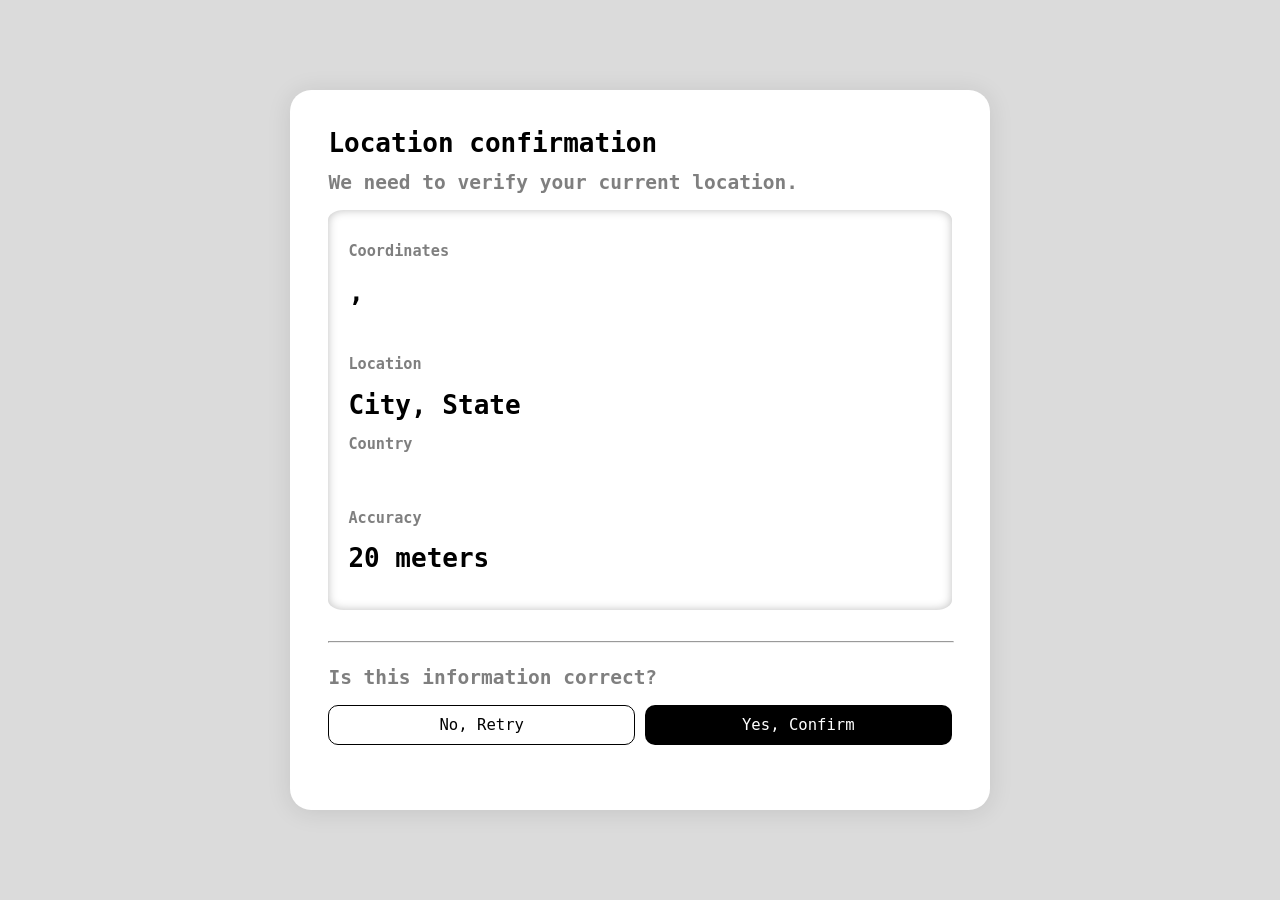
==== location.html @ bb925b22 "Login redo and location fetching" ====
<!DOCTYPE html>

<html lang="en" style="background-color: rgb(219, 219, 219); font-family:monospace; height: 100%; min-height: 100vh;">
    <head>
        <meta charset="utf-8">
        <title>Location Status</title>
        <meta name="description" content="">
        <meta name="viewport" content="width=device-width, initial-scale=1">
        <link rel="stylesheet" href="styles.css">
        <style>
            html, body {
                height: 100%;
                margin: 0;
                padding: 0;
            }
            body {
                min-height: 100vh;
                min-width: 100vw;
                display: flex;
                justify-content: center;
                align-items: center;
                box-sizing: border-box;
            }
        </style>
    </head>
    <body>
        <div class="card-container" style="align-items: flex-start; padding: 3%; height: 80%;">
            <h1 style="align-self: flex-start;margin:0;margin-bottom: 2%;">Location confirmation</h1>
            <h2 style="color: rgba(0, 0, 0, 0.5); width: 90%;align-self: flex-start; margin-top: 0;">We need to verify your current location.</h2>
            <div class="card-container"
                style="background-color: rgba(255, 255, 255, 0.534);
                        font-family: monospace;
                        width: 100%;
                        padding: 20px;
                        height: 50%;
                        border-radius: 2.5%;
                        box-shadow: inset 0 0 10px rgba(0,0,0,0.25);
                        align-items: flex-start;
            ">
                <h3 style="margin: 0; color: rgba(0, 0, 0, 0.5);margin-top: 2%;">Coordinates</h3>
                <h1 style="font-weight: bold;"><span id="longitude"></span>, <span id="latitude"></span></h1>
                <br>
                <h3 style="margin-bottom: 0; color: rgba(0, 0, 0, 0.5);">Location</h3>
                <h1 style="margin-bottom: 0;"><span id="city">City</span>, <span id="state">State</span></h1>
                <h3 style="color: rgba(0, 0, 0, 0.5);" id="country">Country</h3>
                <h3 style="color: rgba(0, 0, 0, 0.5); margin-top: 7%;">Accuracy</h3>
                <h1 style="margin: 0;">20 meters</h1>
            </div>
            <hr style="margin-top: 5%; background-color: rgba(0, 0, 0, 0.5); width: 100%;">
            <h2 style="color: rgba(0, 0, 0, 0.5);">Is this information correct?</h2>
            <div style="display: grid; grid-template-columns: 1fr 1fr; width: 100%; gap: 10px;">
                <button onclick="getLocation()" class="retry">
                    No, Retry
                </button>

                <button class="confirm">
                    Yes, Confirm
                </button>
            </div>
        </div>
        <script>
            const longitudeDisplay = document.getElementById("longitude");
            const latitudeDisplay = document.getElementById("latitude");
            const cityDisplay = document.getElementById("city");
            const stateDisplay = document.getElementById("state");
            const countryDisplay = document.getElementById("country");

            function getLocation() {
                if (navigator.geolocation) {
                    navigator.geolocation.getCurrentPosition(showPosition, showError, {
                        enableHighAccuracy: true
                    });
                } else {
                    longitudeDisplay.innerHTML = "Browser does not support geolocation.";
                }
            }

            function showPosition(position) {
                const lat = position.coords.latitude;
                const lon = position.coords.longitude;

                longitudeDisplay.innerHTML = lon;
                latitudeDisplay.innerHTML = lat;

                fetch(`https://nominatim.openstreetmap.org/reverse?lat=${lat}&lon=${lon}&format=json&zoom=18&addressdetails=1`)
                    .then(response => response.json())
                    .then(data => {
                        const address = data.address || {};

                        cityDisplay.innerHTML = 
                            address.city || address.town || address.village || "Unknown";

                        stateDisplay.innerHTML =
                            address.state || address.region || "Unknown";
                        
                        countryDisplay.innerHTML = 
                            address.country || "Unknown";
                    })
                    .catch(error => {
                        console.error("Reverse geocoding error:", error);
                    });
            }

            function showError(error) {
                const msg = {
                    1: "Permission denied.",
                    2: "Position unavailable.",
                    3: "Request timed out."
                }[error.code] || "Unknown error.";

                console.error(msg);
            }

            getLocation();
        </script>

    </body>
</html>
---- styles.css ----
.card-container {
    background-color: white;
    border-radius: 3%;
    box-sizing: border-box;
    width: 70vw;
    max-width: 700px;
    height: 75vh;
    min-height: 400px;
    min-width: 320px;
    display: flex;
    flex-direction: column;
    align-items: center;
    justify-content: flex-start;
    overflow: hidden;
    box-shadow: 0 2px 24px rgba(0,0,0,0.10);
}
.card-header {
    width: 100%;
    text-align: center;
}
.card-divider {
    height: 2px;
    width: 60%;
    background-color: black;
    border: none;
    margin: 0 auto;
}
.card-form {
    flex: .5 0 auto;
    width: 90%;
    display: flex;
    flex-direction: column;
    align-items: center;
    justify-content: center;
    overflow: auto;
}
.card-form input[type="password"],
.card-form input[type="text"] {
    width: 88%;
    max-width: 340px;
    margin-bottom: 10px;
    border: 2px solid rgb(60,179,113);
    border-radius: 4px;
    padding: 6px 8px;
    font-size: 1.02em;
    box-sizing: border-box;
    background: #fafafa;
}
.card-form label {
    align-self: flex-start;
    margin-left: 6%;
    font-size: 0.98em;
    color: #333;
}
.card-form button {
    margin-top: 22px;
    min-width: 100px;
    padding: 6px 16px;
    border-radius: 6px;
    border: none;
    background: rgb(60,179,113);
    color: white;
    font-weight: bold;
    font-size: 1em;
    cursor: pointer;
}
.card-form button:hover {
    background: rgb(50,150,90);
}
#location {
    font-weight: bold;
    color: #19795a;
}

@media (max-width: 600px) {
    .card-container {
        width: 95vw;
        min-width: unset;
        height: 92vh;
        min-height: 280px;
        border-radius: 4vw;
    }
    .card-header {
        font-size: 1.25em;
    }
    .card-form input[type="password"],
    .card-form input[type="text"] {
        width: 98%;
    }
}

.docked-bar {
    background-color: white;
    box-shadow: 5px 5px 15px rgba(0, 0, 0, 0.12);
    display: grid;
    grid-template-columns: repeat(4, 2rem);
    position: fixed;
    left: 50%;
    bottom: 2%;
    transform: translateX(-50%);
    padding: 0.25rem 1.1rem;
    border-radius: 1.25rem;
    z-index: 10;
    gap: 1.2rem;
}
.dockedImage {
    width: 32px;
    height: 32px;
}

.retry {
    font-family:monospace;
    padding: 10px;
    font-size: 1.2em;
    border-radius: 10px;
    border: none;
    background-color: rgb(255, 255, 255);
    color: rgb(0, 0, 0);
    cursor: pointer;
    border:1px solid black;
    transition: transform 0.2s, background-color 0.2s;
}

.retry:hover {
    transform: scale(1.05);
}

.retry:active {
    background-color: rgb(200, 200, 200);
}

.confirm {
    font-family:monospace;
    padding: 10px;
    font-size: 1.2em;
    border-radius: 10px;
    border: none;
    background-color: rgb(0, 0, 0);
    color: white;
    cursor: pointer;
    transition: transform 0.2s, background-color 0.2s;
}

.confirm:hover {
    transform: scale(1.05);
}

.confirm:active {
    background-color: rgba(0, 0, 0, 0.5)
}
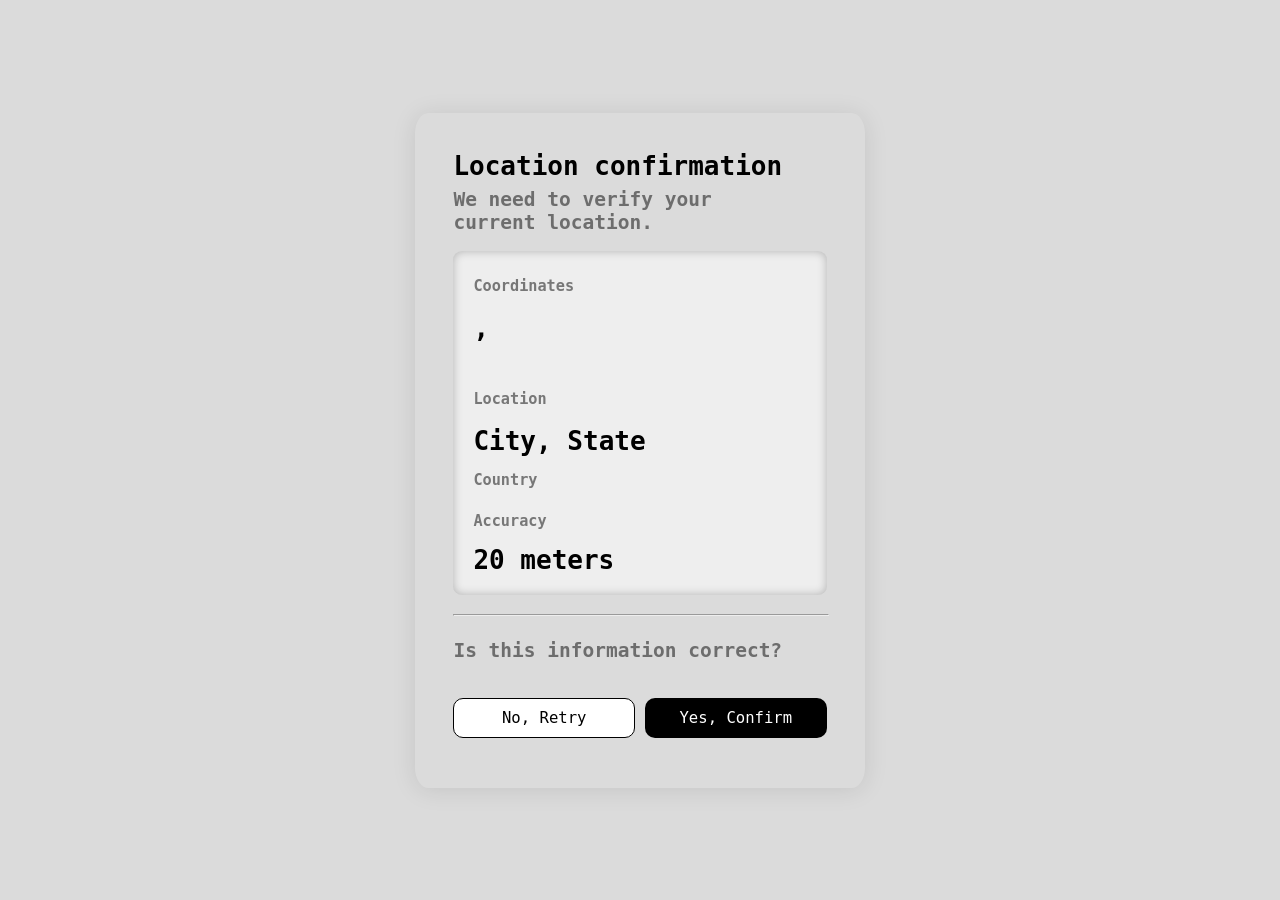
==== commit edc3fc22: "Improve layout and styling in location.html Refactored HTML structure and styles for better layout a" ====
--- a/location.html
+++ b/location.html
@@ -1,6 +1,5 @@
 <!DOCTYPE html>
-
-<html lang="en" style="background-color: rgb(219, 219, 219); font-family:monospace; height: 100%; min-height: 100vh;">
+<html lang="en" style="background-color: rgb(219, 219, 219); font-family:monospace; min-height: 100vh;">
     <head>
         <meta charset="utf-8">
         <title>Location Status</title>
@@ -9,7 +8,7 @@
         <link rel="stylesheet" href="styles.css">
         <style>
             html, body {
-                height: 100%;
+                min-height: 100vh;
                 margin: 0;
                 padding: 0;
             }
@@ -20,23 +19,55 @@
                 justify-content: center;
                 align-items: center;
                 box-sizing: border-box;
+                overflow-y: auto; /* allow scroll if content overflows */
+            }
+            .card-container {
+                display: flex;
+                flex-direction: column;
+                align-items: flex-start;
+                padding: 3%;
+                box-sizing: border-box;
+                width: 100%;
+                max-width: 450px;
+                background: none;
+            }
+            .card {
+                background-color: rgba(255, 255, 255, 0.534);
+                font-family: monospace;
+                width: 100%;
+                padding: 20px;
+                /* height: 50%; REMOVED! */
+                border-radius: 2.5%;
+                box-shadow: inset 0 0 10px rgba(0,0,0,0.25);
+                align-items: flex-start;
+                box-sizing: border-box;
+            }
+            .button-bar {
+                display: grid;
+                grid-template-columns: 1fr 1fr;
+                width: 100%;
+                gap: 10px;
+                margin-top: 20px;
+                /* Ensure always at the bottom of card-container on taller screens */
+            }
+            @media (max-width: 600px) {
+                .card-container {
+                    padding: 1%;
+                }
+                .card {
+                    padding: 10px;
+                }
+                .button-bar {
+                    gap: 4px;
+                }
             }
         </style>
     </head>
     <body>
-        <div class="card-container" style="align-items: flex-start; padding: 3%; height: 80%;">
+        <div class="card-container">
             <h1 style="align-self: flex-start;margin:0;margin-bottom: 2%;">Location confirmation</h1>
             <h2 style="color: rgba(0, 0, 0, 0.5); width: 90%;align-self: flex-start; margin-top: 0;">We need to verify your current location.</h2>
-            <div class="card-container"
-                style="background-color: rgba(255, 255, 255, 0.534);
-                        font-family: monospace;
-                        width: 100%;
-                        padding: 20px;
-                        height: 50%;
-                        border-radius: 2.5%;
-                        box-shadow: inset 0 0 10px rgba(0,0,0,0.25);
-                        align-items: flex-start;
-            ">
+            <div class="card">
                 <h3 style="margin: 0; color: rgba(0, 0, 0, 0.5);margin-top: 2%;">Coordinates</h3>
                 <h1 style="font-weight: bold;"><span id="longitude"></span>, <span id="latitude"></span></h1>
                 <br>
@@ -48,11 +79,10 @@
             </div>
             <hr style="margin-top: 5%; background-color: rgba(0, 0, 0, 0.5); width: 100%;">
             <h2 style="color: rgba(0, 0, 0, 0.5);">Is this information correct?</h2>
-            <div style="display: grid; grid-template-columns: 1fr 1fr; width: 100%; gap: 10px;">
+            <div class="button-bar">
                 <button onclick="getLocation()" class="retry">
                     No, Retry
                 </button>
-
                 <button class="confirm">
                     Yes, Confirm
                 </button>
@@ -113,6 +143,5 @@
 
             getLocation();
         </script>
-
     </body>
-</html>+</html>
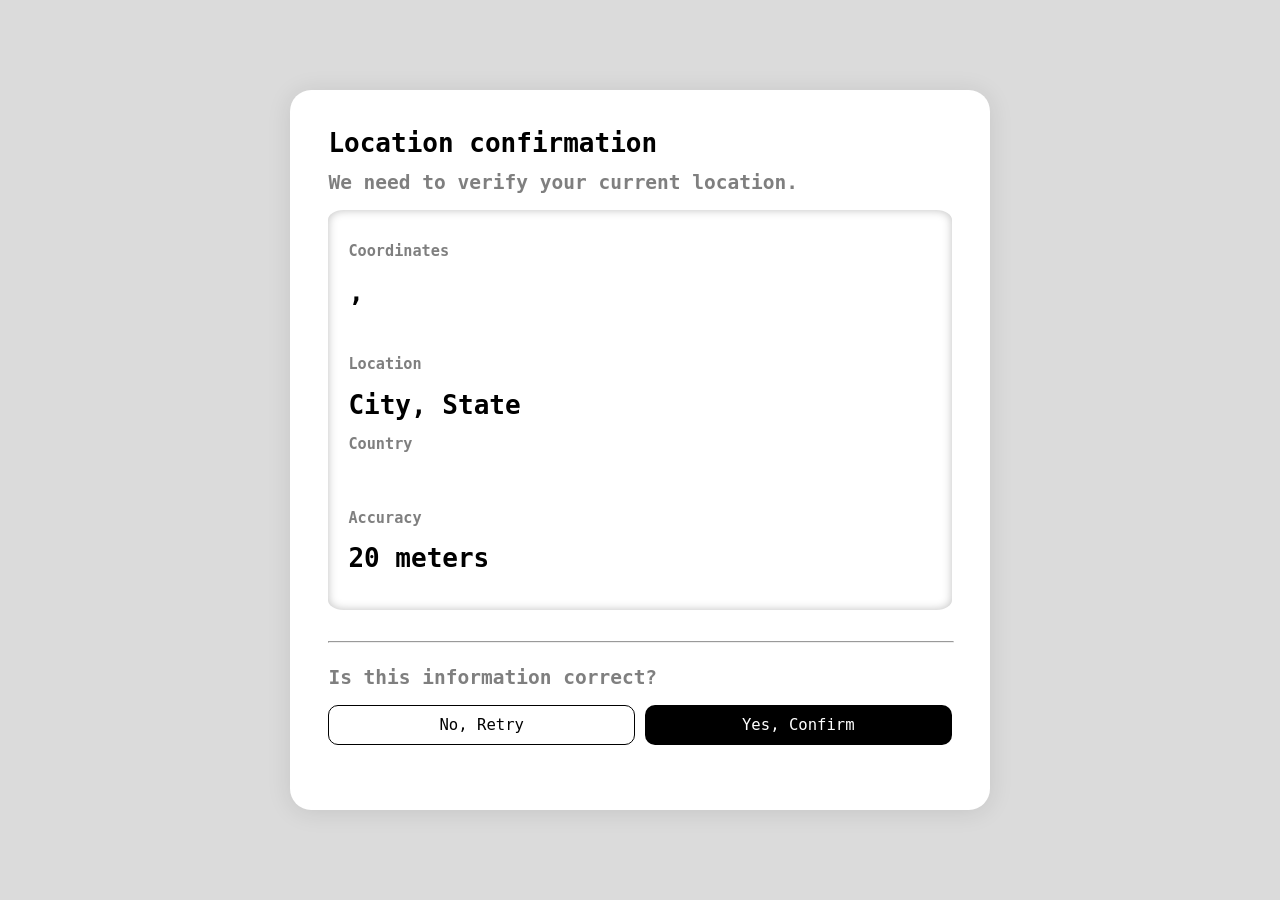
==== commit 91d80eca: "Refactor HTML structure and styles for location page" ====
--- a/location.html
+++ b/location.html
@@ -1,5 +1,6 @@
 <!DOCTYPE html>
-<html lang="en" style="background-color: rgb(219, 219, 219); font-family:monospace; min-height: 100vh;">
+
+<html lang="en" style="background-color: rgb(219, 219, 219); font-family:monospace; height: 100%; min-height: 100vh;">
     <head>
         <meta charset="utf-8">
         <title>Location Status</title>
@@ -8,7 +9,7 @@
         <link rel="stylesheet" href="styles.css">
         <style>
             html, body {
-                min-height: 100vh;
+                height: 100%;
                 margin: 0;
                 padding: 0;
             }
@@ -19,55 +20,23 @@
                 justify-content: center;
                 align-items: center;
                 box-sizing: border-box;
-                overflow-y: auto; /* allow scroll if content overflows */
-            }
-            .card-container {
-                display: flex;
-                flex-direction: column;
-                align-items: flex-start;
-                padding: 3%;
-                box-sizing: border-box;
-                width: 100%;
-                max-width: 450px;
-                background: none;
-            }
-            .card {
-                background-color: rgba(255, 255, 255, 0.534);
-                font-family: monospace;
-                width: 100%;
-                padding: 20px;
-                /* height: 50%; REMOVED! */
-                border-radius: 2.5%;
-                box-shadow: inset 0 0 10px rgba(0,0,0,0.25);
-                align-items: flex-start;
-                box-sizing: border-box;
-            }
-            .button-bar {
-                display: grid;
-                grid-template-columns: 1fr 1fr;
-                width: 100%;
-                gap: 10px;
-                margin-top: 20px;
-                /* Ensure always at the bottom of card-container on taller screens */
-            }
-            @media (max-width: 600px) {
-                .card-container {
-                    padding: 1%;
-                }
-                .card {
-                    padding: 10px;
-                }
-                .button-bar {
-                    gap: 4px;
-                }
             }
         </style>
     </head>
     <body>
-        <div class="card-container">
+        <div class="card-container" style="align-items: flex-start; padding: 3%; height: 80%;">
             <h1 style="align-self: flex-start;margin:0;margin-bottom: 2%;">Location confirmation</h1>
             <h2 style="color: rgba(0, 0, 0, 0.5); width: 90%;align-self: flex-start; margin-top: 0;">We need to verify your current location.</h2>
-            <div class="card">
+            <div class="card-container"
+                style="background-color: rgba(255, 255, 255, 0.534);
+                        font-family: monospace;
+                        width: 100%;
+                        padding: 20px;
+                        height: 50%;
+                        border-radius: 2.5%;
+                        box-shadow: inset 0 0 10px rgba(0,0,0,0.25);
+                        align-items: flex-start;
+            ">
                 <h3 style="margin: 0; color: rgba(0, 0, 0, 0.5);margin-top: 2%;">Coordinates</h3>
                 <h1 style="font-weight: bold;"><span id="longitude"></span>, <span id="latitude"></span></h1>
                 <br>
@@ -79,10 +48,11 @@
             </div>
             <hr style="margin-top: 5%; background-color: rgba(0, 0, 0, 0.5); width: 100%;">
             <h2 style="color: rgba(0, 0, 0, 0.5);">Is this information correct?</h2>
-            <div class="button-bar">
+            <div style="display: grid; grid-template-columns: 1fr 1fr; width: 100%; gap: 10px;">
                 <button onclick="getLocation()" class="retry">
                     No, Retry
                 </button>
+
                 <button class="confirm">
                     Yes, Confirm
                 </button>
@@ -143,5 +113,6 @@
 
             getLocation();
         </script>
+
     </body>
 </html>
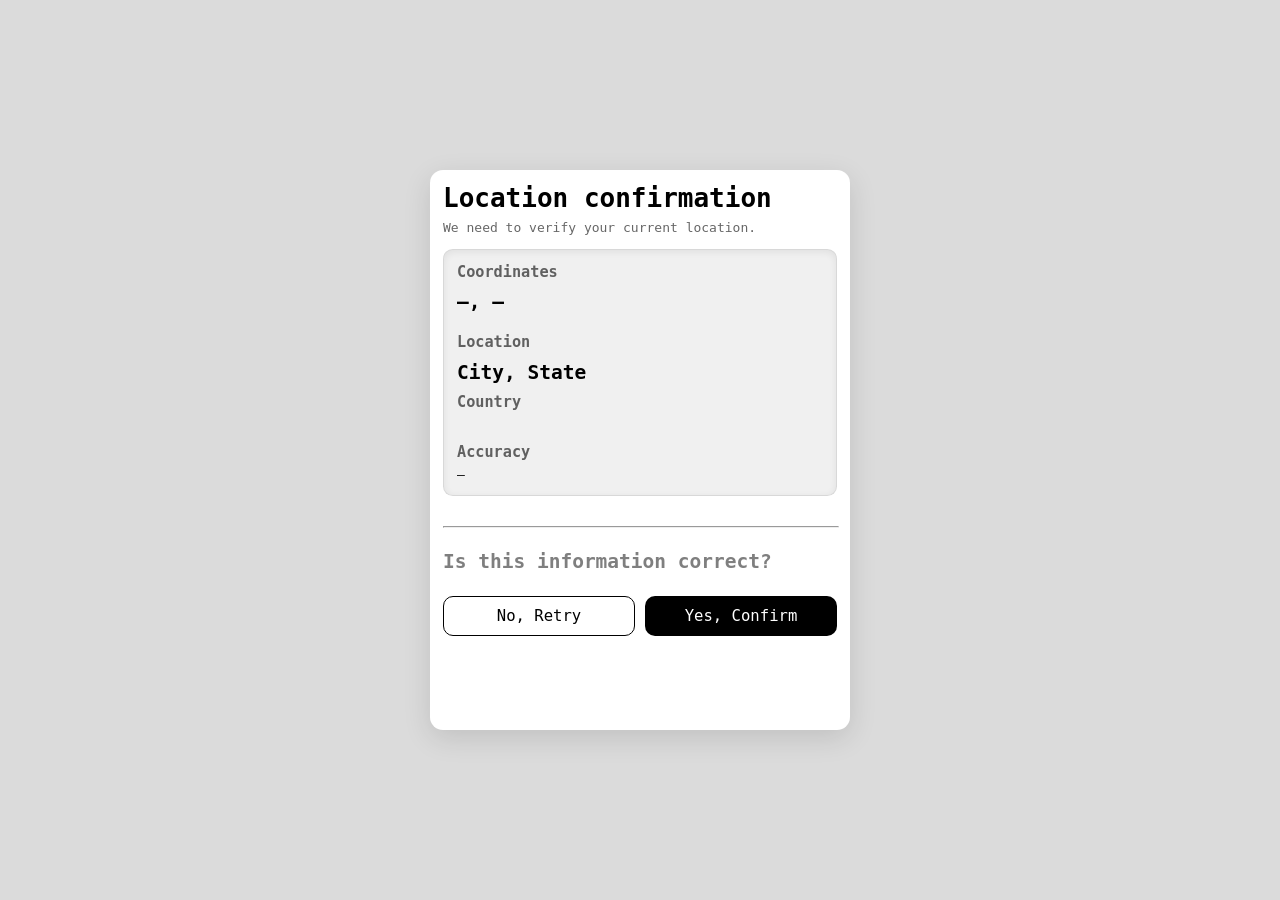
==== commit 4b0a8411: "Business Query w/overpass" ====
--- a/location.html
+++ b/location.html
@@ -24,36 +24,26 @@
         </style>
     </head>
     <body>
-        <div class="card-container" style="align-items: flex-start; padding: 3%; height: 80%;">
-            <h1 style="align-self: flex-start;margin:0;margin-bottom: 2%;">Location confirmation</h1>
-            <h2 style="color: rgba(0, 0, 0, 0.5); width: 90%;align-self: flex-start; margin-top: 0;">We need to verify your current location.</h2>
-            <div class="card-container"
-                style="background-color: rgba(255, 255, 255, 0.534);
-                        font-family: monospace;
-                        width: 100%;
-                        padding: 20px;
-                        height: 50%;
-                        border-radius: 2.5%;
-                        box-shadow: inset 0 0 10px rgba(0,0,0,0.25);
-                        align-items: flex-start;
-            ">
-                <h3 style="margin: 0; color: rgba(0, 0, 0, 0.5);margin-top: 2%;">Coordinates</h3>
-                <h1 style="font-weight: bold;"><span id="longitude"></span>, <span id="latitude"></span></h1>
-                <br>
-                <h3 style="margin-bottom: 0; color: rgba(0, 0, 0, 0.5);">Location</h3>
-                <h1 style="margin-bottom: 0;"><span id="city">City</span>, <span id="state">State</span></h1>
-                <h3 style="color: rgba(0, 0, 0, 0.5);" id="country">Country</h3>
-                <h3 style="color: rgba(0, 0, 0, 0.5); margin-top: 7%;">Accuracy</h3>
-                <h1 style="margin: 0;">20 meters</h1>
+        <div class="card-container" style="align-items: flex-start; padding: 1rem; box-sizing:border-box;">
+            <h1 style="align-self: flex-start;margin:0;margin-bottom: 0.5rem">Location confirmation</h1>
+            <h2 style="color: rgba(0, 0, 0, 0.6); align-self: stretch; margin-top: 0; font-weight:normal; font-size:1rem;">We need to verify your current location.</h2>
+            <div class="card-inset" style="width:93%;">
+                <h3 style="margin: 0; color: rgba(0, 0, 0, 0.6);">Coordinates</h3>
+                <h2 style="font-weight: bold; margin:0.25rem 0;margin-bottom: 1rem;"><span id="latitude">—</span>, <span id="longitude">—</span></h2>
+                <h3 style="margin:0; color: rgba(0, 0, 0, 0.6);">Location</h3>
+                <h2 style="margin:0.25rem 0;"><span id="city">City</span>, <span id="state">State</span></h2>
+                <h3 style="color: rgba(0, 0, 0, 0.6);margin-top: 0;" id="country">Country</h3>
+                <h3 style="color: rgba(0, 0, 0, 0.6); margin-top: 0.75rem;margin-bottom: 0px;">Accuracy</h3>
+                <p id="accuracy" style="margin:0px;">—</p>
             </div>
             <hr style="margin-top: 5%; background-color: rgba(0, 0, 0, 0.5); width: 100%;">
             <h2 style="color: rgba(0, 0, 0, 0.5);">Is this information correct?</h2>
-            <div style="display: grid; grid-template-columns: 1fr 1fr; width: 100%; gap: 10px;">
-                <button onclick="getLocation()" class="retry">
+            <div style="display: grid; grid-template-columns: 1fr 1fr; width: 100%; gap: 10px; margin-top:0.5rem;">
+                <button id="retryBtn" class="retry">
                     No, Retry
                 </button>
 
-                <button class="confirm">
+                <button id="confirmBtn" class="confirm">
                     Yes, Confirm
                 </button>
             </div>
@@ -64,53 +54,85 @@
             const cityDisplay = document.getElementById("city");
             const stateDisplay = document.getElementById("state");
             const countryDisplay = document.getElementById("country");
+            const accuracyDisplay = document.getElementById('accuracy');
+
+            const retryBtn = document.getElementById('retryBtn');
+            const confirmBtn = document.getElementById('confirmBtn');
 
             function getLocation() {
                 if (navigator.geolocation) {
                     navigator.geolocation.getCurrentPosition(showPosition, showError, {
-                        enableHighAccuracy: true
+                        enableHighAccuracy: true,
+                        maximumAge: 0,
+                        timeout: 10000
                     });
                 } else {
-                    longitudeDisplay.innerHTML = "Browser does not support geolocation.";
+                    latitudeDisplay.textContent = "Browser does not support geolocation.";
                 }
             }
 
             function showPosition(position) {
                 const lat = position.coords.latitude;
                 const lon = position.coords.longitude;
+                const acc = position.coords.accuracy;
 
-                longitudeDisplay.innerHTML = lon;
-                latitudeDisplay.innerHTML = lat;
+                latitudeDisplay.textContent = lat.toFixed(6);
+                longitudeDisplay.textContent = lon.toFixed(6);
+                accuracyDisplay.textContent = `${Math.round(acc)} meters`;
 
-                fetch(`https://nominatim.openstreetmap.org/reverse?lat=${lat}&lon=${lon}&format=json&zoom=18&addressdetails=1`)
+                // Reverse geocode using Nominatim
+                fetch(`https://nominatim.openstreetmap.org/reverse?lat=${lat}&lon=${lon}&format=json&zoom=12&addressdetails=1`)
                     .then(response => response.json())
                     .then(data => {
                         const address = data.address || {};
-
-                        cityDisplay.innerHTML = 
-                            address.city || address.town || address.village || "Unknown";
-
-                        stateDisplay.innerHTML =
-                            address.state || address.region || "Unknown";
-                        
-                        countryDisplay.innerHTML = 
-                            address.country || "Unknown";
+                        cityDisplay.textContent = address.city || address.town || address.village || address.county || 'Unknown';
+                        stateDisplay.textContent = address.state || address.region || 'Unknown';
+                        countryDisplay.textContent = address.country || 'Unknown';
                     })
                     .catch(error => {
-                        console.error("Reverse geocoding error:", error);
+                        console.error('Reverse geocoding error:', error);
                     });
             }
 
             function showError(error) {
                 const msg = {
-                    1: "Permission denied.",
-                    2: "Position unavailable.",
-                    3: "Request timed out."
-                }[error.code] || "Unknown error.";
+                    1: 'Permission denied.',
+                    2: 'Position unavailable.',
+                    3: 'Request timed out.'
+                }[error.code] || 'Unknown error.';
 
                 console.error(msg);
+                alert('Location error: ' + msg);
             }
 
+            retryBtn.addEventListener('click', (e) => {
+                e.preventDefault();
+                getLocation();
+            });
+
+            confirmBtn.addEventListener('click', (e) => {
+                e.preventDefault();
+                // store values locally and continue
+                const lat = document.getElementById('latitude').textContent;
+                const lon = document.getElementById('longitude').textContent;
+                const city = document.getElementById('city').textContent;
+                const state = document.getElementById('state').textContent;
+
+                if (!lat || !lon || lat === '—') {
+                    alert('No location available yet. Please retry.');
+                    return;
+                }
+
+                localStorage.setItem('user_latitude', lat);
+                localStorage.setItem('user_longitude', lon);
+                localStorage.setItem('user_city', city);
+                localStorage.setItem('user_state', state);
+
+                // proceed to a placeholder next page
+                window.location.href = 'next.html';
+            });
+
+            // run once on load
             getLocation();
         </script>
 
--- a/styles.css
+++ b/styles.css
@@ -1,71 +1,72 @@
 .card-container {
     background-color: white;
-    border-radius: 3%;
+    border-radius: 1rem;
     box-sizing: border-box;
-    width: 70vw;
-    max-width: 700px;
-    height: 75vh;
-    min-height: 400px;
-    min-width: 320px;
+    width: min(92vw, 420px);
+    aspect-ratio: 3 / 4; 
+    max-height: 92vh;
     display: flex;
     flex-direction: column;
-    align-items: center;
+    align-items: stretch;
     justify-content: flex-start;
     overflow: hidden;
-    box-shadow: 0 2px 24px rgba(0,0,0,0.10);
+    box-shadow: 0 8px 28px rgba(0,0,0,0.12);
+    padding: 3rem;
 }
 .card-header {
     width: 100%;
-    text-align: center;
+    text-align: left;
+    padding: 0.25rem 0.25rem 0.75rem 0.25rem;
 }
 .card-divider {
     height: 2px;
-    width: 60%;
-    background-color: black;
+    width: 100%;
+    background-color: rgba(0,0,0,0.08);
     border: none;
-    margin: 0 auto;
-}
-.card-form {
-    flex: .5 0 auto;
-    width: 90%;
+    margin: 0;
+}
+.card-inset {
+    background: rgba(0,0,0,0.06);
+    border: 1px solid rgba(0,0,0,0.1);
+    border-radius: 0.75rem;
+    padding: 1rem;
+    margin: 0.25rem 0 0.75rem 0;
+    height: ;
     display: flex;
     flex-direction: column;
+    gap: 0.5rem;
+    overflow: auto;
+    box-shadow: inset 0 2px 8px rgba(0,0,0,0.08);
+}
+.card-inset .field {
+    display: flex;
+    flex-direction: column;
+    gap: 0.25rem;
+}
+.card-inset input[type="password"],
+.card-inset input[type="text"] {
+    width: 100%;
+    max-width: 100%;
+    margin-bottom: 6px;
+    border: 1px solid rgba(0,0,0,0.25);
+    border-radius: 6px;
+    padding: 10px;
+    font-size: 1rem;
+    box-sizing: border-box;
+    background: #fff;
+}
+.card-inset label {
+    font-size: 0.95rem;
+    color: #222;
+}
+.card-inset .actions {
+    display: flex;
+    gap: 0.5rem;
     align-items: center;
-    justify-content: center;
-    overflow: auto;
-}
-.card-form input[type="password"],
-.card-form input[type="text"] {
-    width: 88%;
-    max-width: 340px;
-    margin-bottom: 10px;
-    border: 2px solid rgb(60,179,113);
-    border-radius: 4px;
-    padding: 6px 8px;
-    font-size: 1.02em;
-    box-sizing: border-box;
-    background: #fafafa;
-}
-.card-form label {
-    align-self: flex-start;
-    margin-left: 6%;
-    font-size: 0.98em;
-    color: #333;
-}
-.card-form button {
-    margin-top: 22px;
-    min-width: 100px;
-    padding: 6px 16px;
-    border-radius: 6px;
-    border: none;
-    background: rgb(60,179,113);
-    color: white;
-    font-weight: bold;
-    font-size: 1em;
-    cursor: pointer;
-}
-.card-form button:hover {
-    background: rgb(50,150,90);
+}
+.card-inset .agreement {
+    font-size: 0.8rem;
+    color: rgba(0,0,0,0.6);
 }
 #location {
     font-weight: bold;
@@ -74,39 +75,45 @@
 
 @media (max-width: 600px) {
     .card-container {
-        width: 95vw;
-        min-width: unset;
-        height: 92vh;
-        min-height: 280px;
-        border-radius: 4vw;
+        width: 94vw;
+        aspect-ratio: auto;
+        height: auto;
+        max-height: 92vh;
+        border-radius: 1rem;
+        padding: 0.75rem;
     }
-    .card-header {
-        font-size: 1.25em;
-    }
-    .card-form input[type="password"],
-    .card-form input[type="text"] {
-        width: 98%;
+    .card-inset input[type="password"],
+    .card-inset input[type="text"] {
+        width: 100%;
     }
 }
 
 .docked-bar {
     background-color: white;
     box-shadow: 5px 5px 15px rgba(0, 0, 0, 0.12);
-    display: grid;
-    grid-template-columns: repeat(4, 2rem);
     position: fixed;
     left: 50%;
     bottom: 2%;
     transform: translateX(-50%);
-    padding: 0.25rem 1.1rem;
+    display: flex;
+    justify-content: center;
+    align-items: center;
+    gap: 1.2rem;
+    padding: 0.5rem 1.2rem;
     border-radius: 1.25rem;
+    width: fit-content;
+    height: auto;
+
     z-index: 10;
-    gap: 1.2rem;
-}
+}
+
 .dockedImage {
-    width: 32px;
-    height: 32px;
-}
+    width: 3rem;
+    height: 2.2rem;
+    object-fit: contain;
+    cursor: pointer;
+}
+
 
 .retry {
     font-family:monospace;
@@ -148,3 +155,55 @@
 .confirm:active {
     background-color: rgba(0, 0, 0, 0.5)
 }
+
+.slider {
+  width: 100%;
+  -webkit-appearance: none;
+  height: 8px;
+  border-radius: 5px;
+  background: #ddd;
+  outline: none;
+}
+
+.slider::-webkit-slider-thumb {
+  -webkit-appearance: none;
+  appearance: none;
+  width: 20px;
+  height: 20px;
+  border-radius: 50%;
+  background: #4CAF50;
+  cursor: pointer;
+}
+
+.slider::-moz-range-thumb {
+  width: 20px;
+  height: 20px;
+  border-radius: 50%;
+  background: #4CAF50;
+  cursor: pointer;
+}
+
+.resultItem {
+    padding:1rem;
+    background-color:white;
+    color:black;
+    border-radius:4px;
+    font-size:1.2rem;
+    font-weight:bold;
+    padding-left:1rem;
+    margin-bottom:0.5rem;
+    box-shadow: 0 0 0 rgba(0, 0, 0, 0);
+    transform-origin: top;
+    transition: transform .2s ease, box-shadow .2s ease,background-color .2s ease;
+}
+
+.resultItem:hover {
+    transform: scale(1.01);
+    box-shadow: 5px 5px 15px rgba(0, 0, 0, 0.12);
+    cursor: pointer;
+}
+
+.resultItem:active {
+    transform: scale(0.99);
+    background-color: rgba(255, 255, 255, 0.664);
+}
